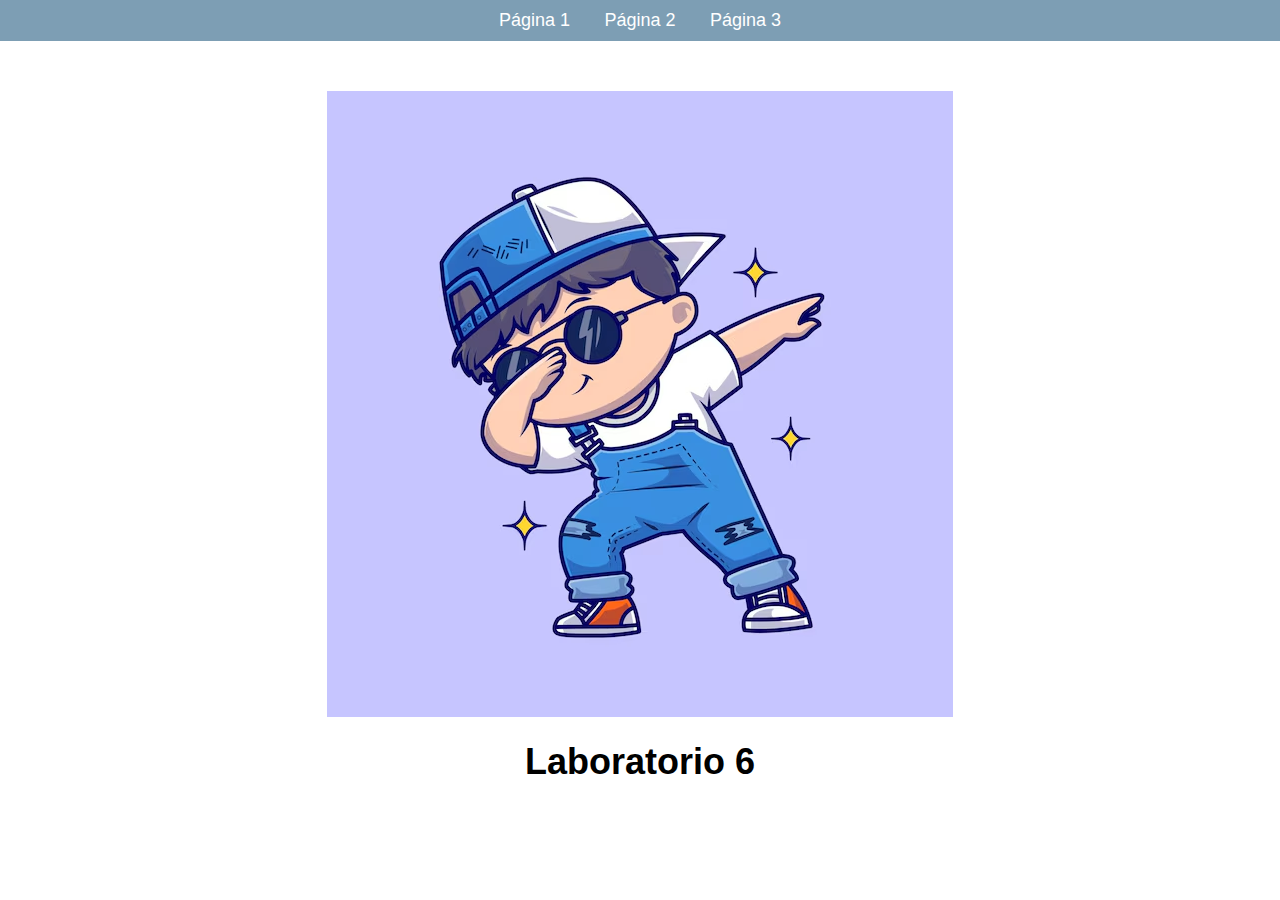
==== index.html @ f6d73a31 "Añadidos archivos del ejercicio 3.1" ====
<!DOCTYPE html>
<html lang="es">
<head>
    <meta charset="UTF-8">
    <meta name="viewport" content="width=device-width, initial-scale=1.0">
    <title>Página con Menú</title>
    <style>
        body {
            font-family: Arial, sans-serif;
            text-align: center;
            margin: 0;
            padding: 0;
        }
        nav {
            background-color: #7d9eb4;
            padding: 10px;
        }
        nav a {
            color: white;
            text-decoration: none;
            margin: 0 15px;
            font-size: 18px;
        }
        .container {
            margin-top: 50px;
        }
        img {
            max-width: 100%;
            height: auto;
        }
        h1 {
            font-size: 36px;
            margin-top: 20px;
        }
    </style>
</head>
<body>
    <nav>
        <a href="#">Página 1</a>
        <a href="#">Página 2</a>
        <a href="#">Página 3</a>
    </nav>
    <div class="container">
        <img src="Dab.avif" alt="Imagen de ejemplo">
        <h1>Laboratorio 6</h1>
    </div>
</body>
</html>
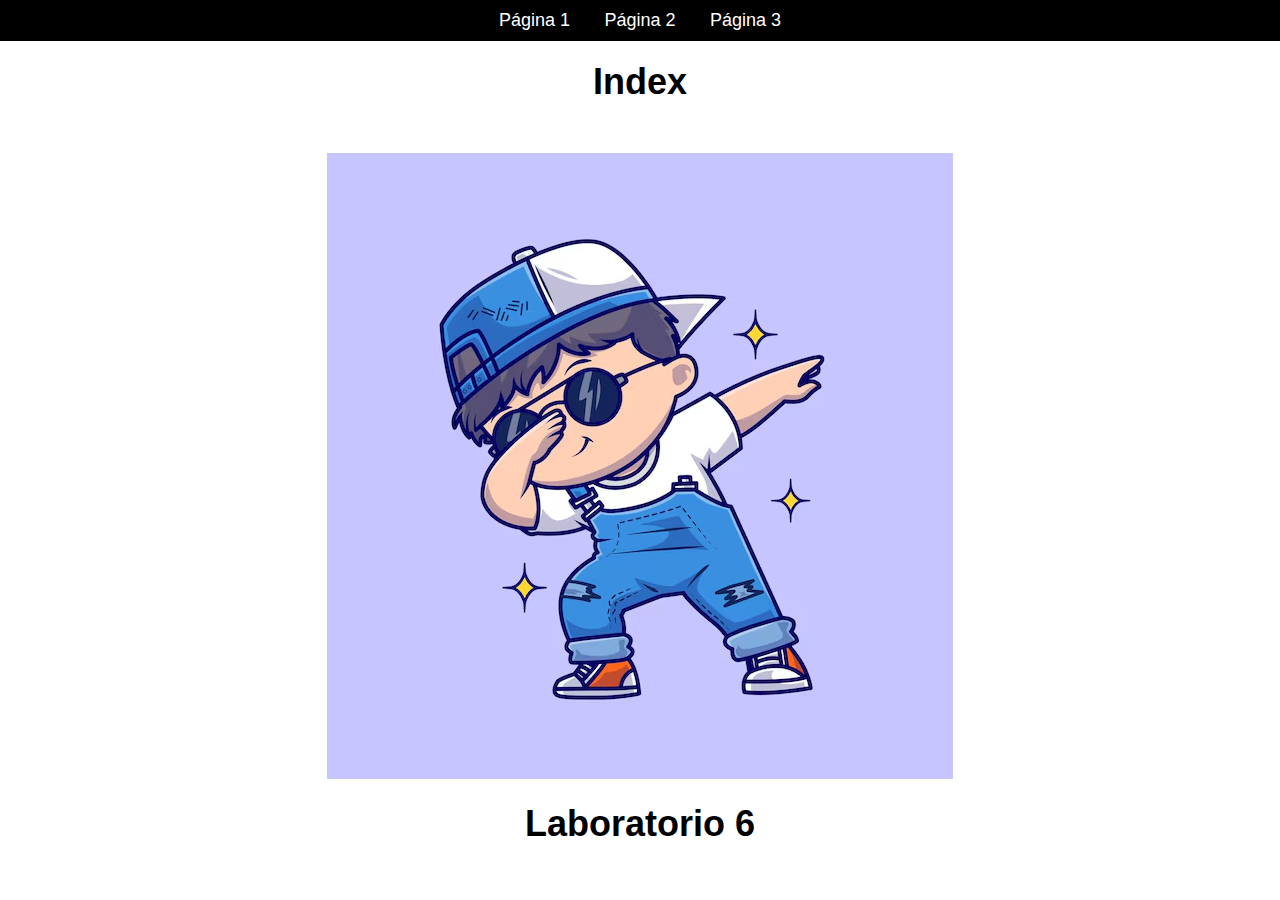
==== commit ebfbf5ca: "Se agregaron cambios" ====
--- a/index.html
+++ b/index.html
@@ -3,45 +3,19 @@
 <head>
     <meta charset="UTF-8">
     <meta name="viewport" content="width=device-width, initial-scale=1.0">
-    <title>Página con Menú</title>
-    <style>
-        body {
-            font-family: Arial, sans-serif;
-            text-align: center;
-            margin: 0;
-            padding: 0;
-        }
-        nav {
-            background-color: #7d9eb4;
-            padding: 10px;
-        }
-        nav a {
-            color: white;
-            text-decoration: none;
-            margin: 0 15px;
-            font-size: 18px;
-        }
-        .container {
-            margin-top: 50px;
-        }
-        img {
-            max-width: 100%;
-            height: auto;
-        }
-        h1 {
-            font-size: 36px;
-            margin-top: 20px;
-        }
-    </style>
+    <title>Index</title>
+    <link rel="stylesheet" href="style.css">
 </head>
 <body>
+    
     <nav>
-        <a href="#">Página 1</a>
-        <a href="#">Página 2</a>
-        <a href="#">Página 3</a>
+        <a href="pagina1.html">Página 1</a>
+        <a href="pagina2.html">Página 2</a>
+        <a href="pagina3.html">Página 3</a>
     </nav>
+    <h1>Index</h1>
     <div class="container">
-        <img src="Dab.avif" alt="Imagen de ejemplo">
+        <img src="Imagenes/Dab.avif" alt="Imagen de ejemplo">
         <h1>Laboratorio 6</h1>
     </div>
 </body>
--- a/style.css
+++ b/style.css
@@ -0,0 +1,28 @@
+
+    body {
+        font-family: Arial, sans-serif;
+        text-align: center;
+        margin: 0;
+        padding: 0;
+    }
+    nav {
+        background-color: #000000;
+        padding: 10px;
+    }
+    nav a {
+        color: white;
+        text-decoration: none;
+        margin: 0 15px;
+        font-size: 18px;
+    }
+    .container {
+        margin-top: 50px;
+    }
+    img {
+        max-width: 100%;
+        height: auto;
+    }
+    h1 {
+        font-size: 36px;
+        margin-top: 20px;
+    }
